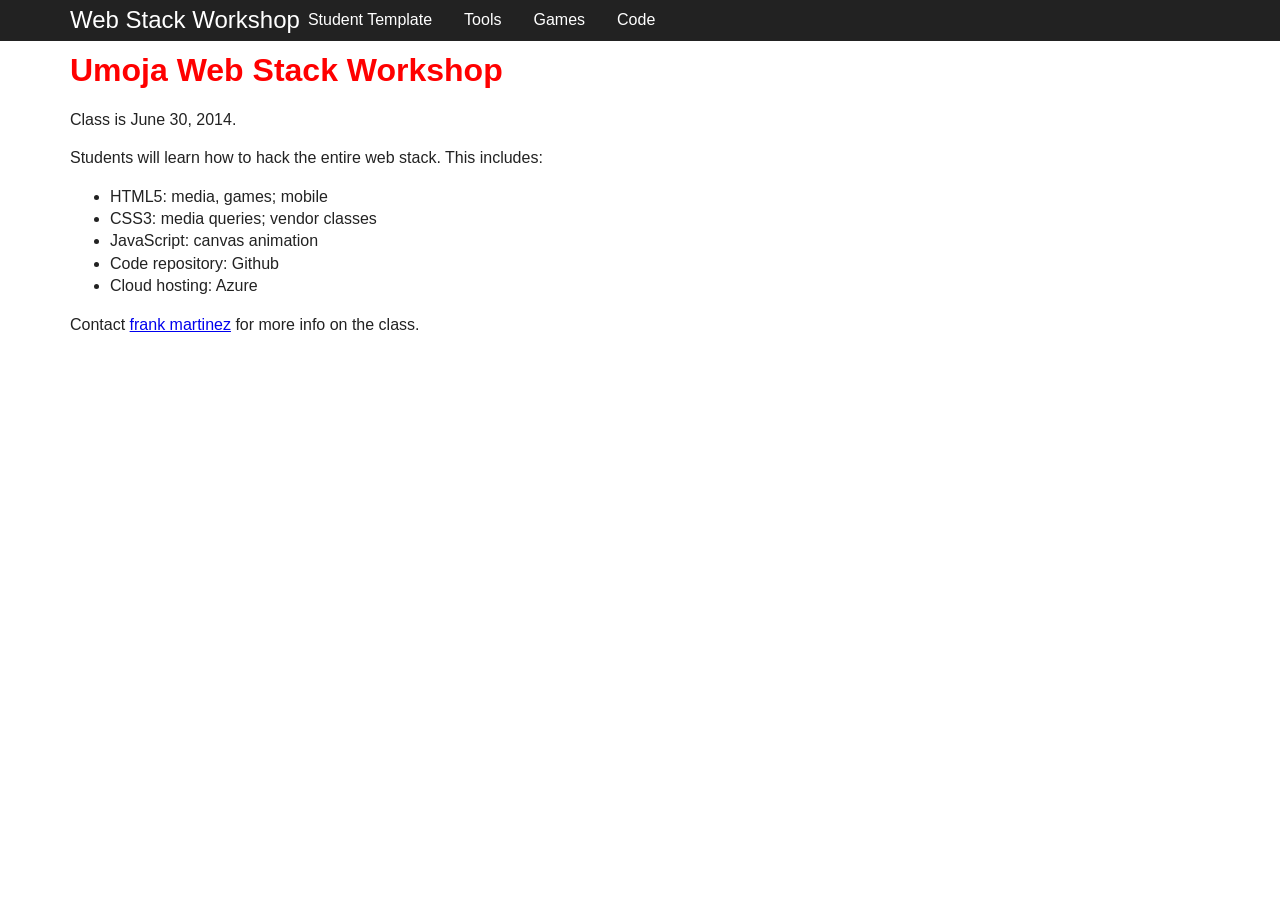
==== index.html @ 42a79779 "Update index.html" ====
<!DOCTYPE html>
<html>
<head>
    <meta charset="utf-8" />
    <meta http-equiv="X-UA-Compatible" content="IE=edge,chrome=1">
    <meta name="viewport" content="width=device-width, initial-scale=1" />
    <meta name="description" content="Umoja web stack workshop, June 30, 2014." />
    <title>Umoja Web Stack Workshop</title>
    
    <script src="scripts/responsive.ie10mobilefix.min.js"></script>
    <link href="css/responsive.css" rel="stylesheet" />

    <!--[if lt IE 9 &!(IEMobile)]>
        <script src="vendor/html5shiv.min.js"></script>
        <script src="vendor/respond.min.js"></script>
    <![endif]-->
</head>
<body>
<nav role="navigation">
        <div class="container">
            <div class="row">
                <a href="/" rel="home" id="logo">Web Stack Workshop</a>
                <button data-dropdown-target="#navigation" class="visible-xs"><span class="visuallyhidden">Toggle Navigation</span></button>
                <div id="navigation" class="collapse"><a href="/student.html">Student Template</a><a href="tools.html">Tools</a><a href="popgame.html">Games</a><a href="https://github.com/deboboy/umoja">Code</a></div>
            </div>
        </div>
    </nav>
<main class="container" role="main">
<h1>Umoja Web Stack Workshop</h1>
<p>Class is June 30, 2014.</p>  
<p>Students will learn how to hack the entire web stack.  This includes:</p>
<ul>
    <li>HTML5: media, games; mobile</li>
    <li>CSS3: media queries; vendor classes</li>
    <li>JavaScript: canvas animation</li>
    <li>Code repository: Github</li>
    <li>Cloud hosting: Azure</li>
</ul>
<footer>Contact <a href=”mailto:me@frankstartups.com?subject=Web%20Stack%20Workshop”>frank martinez</a> for more info on the class.</footer>
</main>

    <!--[if IE 8]>     
    <script src="vendor/jquery-1.11.0.min.js"></script>
    <![endif]-->
    <!--[if gt IE 8]><!-->
    <script src="vendor/jquery-2.1.0.min.js"></script>
    <!--<![endif]-->

    <script src="scripts/responsive.min.js"></script>
</body>
</html>
---- css/responsive.css ----
/*  ==|== Responsive =============================================================
    Author: James South
    twitter : http://twitter.com/James_M_South
    github : https://github.com/ResponsiveBP/Responsive
    Copyright (c),  James South.
    Licensed under the MIT License.
    ============================================================================== */

/*! Responsive v2.5.7 | MIT License | responsivebp.com */
/*! normalize.css v3.0.0 | MIT License | git.io/normalize */

/**
 * 1. Set default font family to sans-serif.
 * 2. Prevent iOS text size adjust after orientation change, without disabling
 *    user zoom.
 */

html {
  font-family: sans-serif; /* 1 */
  -ms-text-size-adjust: 100%; /* 2 */
  -webkit-text-size-adjust: 100%; /* 2 */
}

/**
 * Remove default margin.
 */

body {
  margin: 0;
}

/* HTML5 display definitions
   ========================================================================== */

/**
 * Correct `block` display not defined in IE 8/9.
 */

article,
aside,
details,
figcaption,
figure,
footer,
header,
hgroup,
main,
nav,
section,
summary {
  display: block;
}

/**
 * 1. Correct `inline-block` display not defined in IE 8/9.
 * 2. Normalize vertical alignment of `progress` in Chrome, Firefox, and Opera.
 */

audio,
canvas,
progress,
video {
  display: inline-block; /* 1 */
  vertical-align: baseline; /* 2 */
}

/**
 * Prevent modern browsers from displaying `audio` without controls.
 * Remove excess height in iOS 5 devices.
 */

audio:not([controls]) {
  display: none;
  height: 0;
}

/**
 * Address `[hidden]` styling not present in IE 8/9.
 * Hide the `template` element in IE, Safari, and Firefox < 22.
 */

[hidden],
template {
  display: none;
}

/* Links
   ========================================================================== */

/**
 * Remove the gray background color from active links in IE 10.
 */

a {
  background: transparent;
}

/**
 * Improve readability when focused and also mouse hovered in all browsers.
 */

a:active,
a:hover {
  outline: 0;
}

/* Text-level semantics
   ========================================================================== */

/**
 * Address styling not present in IE 8/9, Safari 5, and Chrome.
 */

abbr[title] {
  border-bottom: 1px dotted;
}

/**
 * Address style set to `bolder` in Firefox 4+, Safari 5, and Chrome.
 */

b,
strong {
  font-weight: bold;
}

/**
 * Address styling not present in Safari 5 and Chrome.
 */

dfn {
  font-style: italic;
}

/**
 * Address variable `h1` font-size and margin within `section` and `article`
 * contexts in Firefox 4+, Safari 5, and Chrome.
 */

h1 {
  font-size: 2em;
  margin: 1.5em 0 0 0;
  color: #FF0000;
}

/**
 * Address styling not present in IE 8/9.
 */

mark {
  background: #ff0;
  color: #000;
}

/**
 * Address inconsistent and variable font size in all browsers.
 */

small {
  font-size: 80%;
}

/**
 * Prevent `sub` and `sup` affecting `line-height` in all browsers.
 */

sub,
sup {
  font-size: 75%;
  line-height: 0;
  position: relative;
  vertical-align: baseline;
}

sup {
  top: -0.5em;
}

sub {
  bottom: -0.25em;
}

/* Embedded content
   ========================================================================== */

/**
 * Remove border when inside `a` element in IE 8/9.
 */

img {
  border: 0;
}

/**
 * Correct overflow displayed oddly in IE 9.
 */

svg:not(:root) {
  overflow: hidden;
}

/* Grouping content
   ========================================================================== */

/**
 * Address margin not present in IE 8/9 and Safari 5.
 */

figure {
  margin: 1em 40px;
}

/**
 * Address differences between Firefox and other browsers.
 */

hr {
  -moz-box-sizing: content-box;
  box-sizing: content-box;
  height: 0;
}

/**
 * Contain overflow in all browsers.
 */

pre {
  overflow: auto;
}

/**
 * Address odd `em`-unit font size rendering in all browsers.
 */

code,
kbd,
pre,
samp {
  font-family: monospace, monospace;
  font-size: 1em;
}

/* Forms
   ========================================================================== */

/**
 * Known limitation: by default, Chrome and Safari on OS X allow very limited
 * styling of `select`, unless a `border` property is set.
 */

/**
 * 1. Correct color not being inherited.
 *    Known issue: affects color of disabled elements.
 * 2. Correct font properties not being inherited.
 * 3. Address margins set differently in Firefox 4+, Safari 5, and Chrome.
 */

button,
input,
optgroup,
select,
textarea {
  color: inherit; /* 1 */
  font: inherit; /* 2 */
  margin: 0; /* 3 */
}

/**
 * Address `overflow` set to `hidden` in IE 8/9/10.
 */

button {
  overflow: visible;
}

/**
 * Address inconsistent `text-transform` inheritance for `button` and `select`.
 * All other form control elements do not inherit `text-transform` values.
 * Correct `button` style inheritance in Firefox, IE 8+, and Opera
 * Correct `select` style inheritance in Firefox.
 */

button,
select {
  text-transform: none;
}

/**
 * 1. Avoid the WebKit bug in Android 4.0.* where (2) destroys native `audio`
 *    and `video` controls.
 * 2. Correct inability to style clickable `input` types in iOS.
 * 3. Improve usability and consistency of cursor style between image-type
 *    `input` and others.
 */

button,
html input[type="button"], /* 1 */
input[type="reset"],
input[type="submit"] {
  -webkit-appearance: button; /* 2 */
  cursor: pointer; /* 3 */
}

/**
 * Re-set default cursor for disabled elements.
 */

button[disabled],
html input[disabled] {
  cursor: default;
}

/**
 * Remove inner padding and border in Firefox 4+.
 */

button::-moz-focus-inner,
input::-moz-focus-inner {
  border: 0;
  padding: 0;
}

/**
 * Address Firefox 4+ setting `line-height` on `input` using `!important` in
 * the UA stylesheet.
 */

input {
  line-height: normal;
}

/**
 * It's recommended that you don't attempt to style these elements.
 * Firefox's implementation doesn't respect box-sizing, padding, or width.
 *
 * 1. Address box sizing set to `content-box` in IE 8/9/10.
 * 2. Remove excess padding in IE 8/9/10.
 */

input[type="checkbox"],
input[type="radio"] {
  box-sizing: border-box; /* 1 */
  padding: 0; /* 2 */
}

/**
 * Fix the cursor style for Chrome's increment/decrement buttons. For certain
 * `font-size` values of the `input`, it causes the cursor style of the
 * decrement button to change from `default` to `text`.
 */

input[type="number"]::-webkit-inner-spin-button,
input[type="number"]::-webkit-outer-spin-button {
  height: auto;
}

/**
 * 1. Address `appearance` set to `searchfield` in Safari 5 and Chrome.
 * 2. Address `box-sizing` set to `border-box` in Safari 5 and Chrome
 *    (include `-moz` to future-proof).
 */

input[type="search"] {
  -webkit-appearance: textfield; /* 1 */
  -moz-box-sizing: content-box;
  -webkit-box-sizing: content-box; /* 2 */
  box-sizing: content-box;
}

/**
 * Remove inner padding and search cancel button in Safari and Chrome on OS X.
 * Safari (but not Chrome) clips the cancel button when the search input has
 * padding (and `textfield` appearance).
 */

input[type="search"]::-webkit-search-cancel-button,
input[type="search"]::-webkit-search-decoration {
  -webkit-appearance: none;
}

/**
 * Define consistent border, margin, and padding.
 */

fieldset {
  border: 1px solid #c0c0c0;
  margin: 0 2px;
  padding: 0.35em 0.625em 0.75em;
}

/**
 * 1. Correct `color` not being inherited in IE 8/9.
 * 2. Remove padding so people aren't caught out if they zero out fieldsets.
 */

legend {
  border: 0; /* 1 */
  padding: 0; /* 2 */
}

/**
 * Remove default vertical scrollbar in IE 8/9.
 */

textarea {
  overflow: auto;
}

/**
 * Don't inherit the `font-weight` (applied by a rule above).
 * NOTE: the default cannot safely be changed in Chrome and Safari on OS X.
 */

optgroup {
  font-weight: bold;
}

/* Tables
   ========================================================================== */

/**
 * Remove most spacing between table cells.
 */

table {
  border-collapse: collapse;
  border-spacing: 0;
}

td,
th {
  padding: 0;
}
/*
 * Fix the box model
 * Overwrite Normalize rather than edit it.
 */
*, *:before, *:after,
hr, input[type="search"] {
    -webkit-box-sizing: border-box;
    -moz-box-sizing: border-box;
    box-sizing: border-box;
}

/*
 * IE10 in Windows (Phone) 8
 * Support for responsive views via media queries do not work in IE10 on mobile for
 * versions prior to WP8 Update 3 (GDR3).
 */
@-ms-viewport {
    width: device-width;
}

/*
 * 1. Use the iOS devices hardware accelerator to provide native scrolling.
 */
html {
    -webkit-overflow-scrolling: touch; /* 1 */
    font-size: 100%;
    line-height: 1.4;
    color: #222;
}

/*
 * Headers
 * 1: Improve rendering of screen fonts.
 * 2: Prevent page breaking.
 */
h1, h2, h3, h4, h5, h6 {
    text-rendering: optimizeLegibility; /* 1 */
    page-break-after: avoid; /* 2 */
}

/*
 * Remove text-shadow in selection highlight: h5bp.com/i
 * These selection rule sets have to be separate.
 * Customize the background colour to match your design.
 */

::-moz-selection {
    background: #b3d4fc;
    text-shadow: none;
}

::selection {
    background: #b3d4fc;
    text-shadow: none;
}

/*
 * A better looking default horizontal rule
 */

hr {
    display: block;
    height: 1px;
    border: 0;
    border-top: 1px solid #c0c0c0;
    margin: 1em 0;
    padding: 0;
}

/*
 * Add query indicator to abbr
 */
abbr {
    cursor: help;
}
.container {
    margin: 0 auto;
    /* Manages width in a single place */
    width: 95%;
    max-width: 1140px;
}

    .fixed .container,
    .container.fixed {
        /* Manages width in a single place */
        width: 1140px;
    }

/*
 * Clearfix: contain floats
 */
.row:before,
.row:after {
    content: "";
    display: table;
}

.row:after {
    clear: both;
}

/*cols*/
[class*="col-"] {
    position: relative;
    display: block;
    min-height: 1px;
    float: left;
    width: 100%;
}

.row [class*="col-"] + [class*="col-"] {
    margin-left: 2%;
}

.row.no-gutter > [class*="col-"] + [class*="col-"],
.row [class*="col-"] + [class*="col-s"],
.row [class*="col-"] + [class*="col-m"],
.row [class*="col-"] + [class*="col-l"] {
    margin-left: 0;
}

.row [class*="col-xs"] + [class*="col-"] {
    margin-left: 2%;
}

.row [class*="col-xs-12"] + [class*="col-xs-"],
.row [class*="col-xs-"] + [class*="col-xs-12"] {
    margin-left: 0;
}

.row.no-gutter.pad-gutter > [class*="col-"] {
    padding: 0 1%;
}

@media (max-width: 47.99em) {
    .row [class*="col-"].reset-xs-only {
        margin-left: 0 !important;
        clear: both;
    }

    .row [class*="col-"][class*="push-xs-right-only"] {
        float: right;
    }
}

.row [class*="col-"].reset-xs {
    margin-left: 0 !important;
    clear: both;
}

.row [class*="col-"][class*="push-xs-right"] {
    float: right;
}

/* Full width calculated with margins */
.row [class*="col-"] + [class*="col-xs-12"],
.col-xs-12 {
    margin-left: 0;
}

.col-xs-12 {
    width: 100%;
}

.col-xs-11 {
    width: 91.5%;
}

.col-xs-10 {
    width: 83%;
}

.col-xs-9 {
    width: 74.5%;
}

.col-xs-8 {
    width: 66%;
}

.col-xs-7 {
    width: 57.5%;
}

.col-xs-6 {
    width: 49%;
}

.col-xs-5 {
    width: 40.5%;
}

.col-xs-4 {
    width: 32%;
}

.col-xs-3 {
    width: 23.5%;
}

.col-xs-2 {
    width: 15%;
}

.col-xs-1 {
    width: 6.5%;
}

/* No gutter margins */
.no-gutter > .col-xs-11 {
    width: 91.6667%;
}

.no-gutter > .col-xs-10 {
    width: 83.3333%;
}

.no-gutter > .col-xs-9 {
    width: 75%;
}

.no-gutter > .col-xs-8 {
    width: 66.6667%;
}

.no-gutter > .col-xs-7 {
    width: 58.3333%;
}

.no-gutter > .col-xs-6 {
    width: 50%;
}

.no-gutter > .col-xs-5 {
    width: 41.6667%;
}

.no-gutter > .col-xs-4 {
    width: 33.3333%;
}

.no-gutter > .col-xs-3 {
    width: 25%;
}

.no-gutter > .col-xs-2 {
    width: 16.6667%;
}

.no-gutter > .col-xs-1 {
    width: 8.3333%;
}


/* offsetting cols */
.offset-xs-11 {
    margin-left: 93.5%;
}

.row [class*="col-"] + .offset-xs-11 {
    margin-left: 95.5%;
}

.offset-xs-10 {
    margin-left: 85%;
}

.row [class*="col-"] + .offset-xs-10 {
    margin-left: 87%;
}

.offset-xs-9 {
    margin-left: 76.5%;
}

.row [class*="col-"] + .offset-xs-9 {
    margin-left: 78.5%;
}

.offset-xs-8 {
    margin-left: 68%;
}

.row [class*="col-"] + .offset-xs-8 {
    margin-left: 70%;
}

.offset-xs-7 {
    margin-left: 59.5%;
}

.row [class*="col-"] + .offset-xs-7 {
    margin-left: 61.5%;
}

.offset-xs-6 {
    margin-left: 51%;
}

.row [class*="col-"] + .offset-xs-6 {
    margin-left: 53%;
}

.offset-xs-5 {
    margin-left: 42.5%;
}

.row [class*="col-"] + .offset-xs-5 {
    margin-left: 44.5%;
}

.offset-xs-4 {
    margin-left: 34%;
}

.row [class*="col-"] + .offset-xs-4 {
    margin-left: 36%;
}

.offset-xs-3 {
    margin-left: 25.5%;
}

.row [class*="col-"] + .offset-xs-3 {
    margin-left: 27.5%;
}

.offset-xs-2 {
    margin-left: 17%;
}

.row [class*="col-"] + .offset-xs-2 {
    margin-left: 19%;
}

.offset-xs-1 {
    margin-left: 8.5%;
}

.row [class*="col-"] + .offset-xs-1 {
    margin-left: 10.5%;
}

/*No gutter margin*/
.no-gutter > .offset-xs-11,
.no-gutter > [class*="col-"] + [class*="col-"].offset-xs-11 {
    margin-left: 91.6667%;
}

.no-gutter > .offset-xs-10,
.no-gutter > [class*="col-"] + [class*="col-"].offset-xs-10 {
    margin-left: 83.3333%;
}

.no-gutter > .offset-xs-9,
.no-gutter > [class*="col-"] + [class*="col-"].offset-xs-9 {
    margin-left: 75%;
}

.no-gutter > .offset-xs-8,
.no-gutter > [class*="col-"] + [class*="col-"].offset-xs-8 {
    margin-left: 66.6667%;
}

.no-gutter > .offset-xs-7,
.no-gutter > [class*="col-"] + [class*="col-"].offset-xs-7 {
    margin-left: 58.3333%;
}

.no-gutter > .offset-xs-6,
.no-gutter > [class*="col-"] + [class*="col-"].offset-xs-6 {
    margin-left: 50%;
}

.no-gutter > .offset-xs-5,
.no-gutter > [class*="col-"] + [class*="col-"].offset-xs-5 {
    margin-left: 41.6667%;
}

.no-gutter > .offset-xs-4,
.no-gutter > [class*="col-"] + [class*="col-"].offset-xs-4 {
    margin-left: 33.3333%;
}

.no-gutter > .offset-xs-3,
.no-gutter > [class*="col-"] + [class*="col-"].offset-xs-3 {
    margin-left: 25%;
}

.no-gutter > .offset-xs-2,
.no-gutter > [class*="col-"] + [class*="col-"].offset-xs-2 {
    margin-left: 16.6667%;
}

.no-gutter > .offset-xs-1,
.no-gutter > [class*="col-"] + [class*="col-"].offset-xs-1 {
    margin-left: 8.3333%;
}

/* pushing cols */
.push-xs-11 {
    left: 93.5%;
}

.push-xs-10 {
    left: 85%;
}

.push-xs-9 {
    left: 76.5%;
}

.push-xs-8 {
    left: 68%;
}

.push-xs-7 {
    left: 59.5%;
}

.push-xs-6 {
    left: 51%;
}

.push-xs-5 {
    left: 42.5%;
}

.push-xs-4 {
    left: 34%;
}

.push-xs-3 {
    left: 25.5%;
}

.push-xs-2 {
    left: 17%;
}

.push-xs-1 {
    left: 8.5%;
}

/*No gutter margin*/
.no-gutter > .push-xs-11 {
    left: 91.6667%;
}

.no-gutter > .push-xs-10 {
    left: 83.3333%;
}

.no-gutter > .push-xs-9 {
    left: 75%;
}

.no-gutter > .push-xs-8 {
    left: 66.6667%;
}

.no-gutter > .push-xs-7 {
    left: 58.3333%;
}

.no-gutter > .push-xs-6 {
    left: 50%;
}

.no-gutter > .push-xs-5 {
    left: 41.6667%;
}

.no-gutter > .push-xs-4 {
    left: 33.3333%;
}

.no-gutter > .push-xs-3 {
    left: 25%;
}

.no-gutter > .push-xs-2 {
    left: 16.6667%;
}

.no-gutter > .push-xs-1 {
    left: 8.3333%;
}

/* pulling cols */
.pull-xs-11 {
    right: 93.5%;
}

.pull-xs-10 {
    right: 85%;
}

.pull-xs-9 {
    right: 76.5%;
}

.pull-xs-8 {
    right: 68%;
}

.pull-xs-7 {
    right: 59.5%;
}

.pull-xs-6 {
    right: 51%;
}

.pull-xs-5 {
    right: 42.5%;
}

.pull-xs-4 {
    right: 34%;
}

.pull-xs-3 {
    right: 25.5%;
}

.pull-xs-2 {
    right: 17%;
}

.pull-xs-1 {
    right: 8.5%;
}

/*No gutter margin*/
.no-gutter > .pull-xs-11 {
    right: 91.6667%;
}

.no-gutter > .pull-xs-10 {
    right: 83.3333%;
}

.no-gutter > .pull-xs-9 {
    right: 75%;
}

.no-gutter > .pull-xs-8 {
    right: 66.6667%;
}

.no-gutter > .pull-xs-7 {
    right: 58.3333%;
}

.no-gutter > .pull-xs-6 {
    right: 50%;
}

.no-gutter > .pull-xs-5 {
    right: 41.6667%;
}

.no-gutter > .pull-xs-4 {
    right: 33.3333%;
}

.no-gutter > .pull-xs-3 {
    right: 25%;
}

.no-gutter > .pull-xs-2 {
    right: 16.6667%;
}

.no-gutter > .pull-xs-1 {
    right: 8.3333%;
}

@media (min-width: 48em) and (max-width: 61.99em) {
    .row [class*="col-"].reset-s-only {
        margin-left: 0 !important;
        clear: both;
    }

    .row [class*="col-"][class*="push-s-right-only"] {
        float: right;
    }
}

@media (min-width: 48em) {
    .row [class*="col-"].reset-s {
        margin-left: 0 !important;
        clear: both;
    }

    .row [class*="col-"][class*="push-s-right"] {
        float: right;
    }

    .row [class*="col-"] + [class*="col-s"] {
        margin-left: 2%;
    }

    .row [class*="col-"] + [class*="col-s-12"],
    .col-s-12 {
        margin-left: 0;
    }

    .col-s-12 {
        width: 100%;
    }

    .col-s-11 {
        width: 91.5%;
    }

    .col-s-10 {
        width: 83%;
    }

    .col-s-9 {
        width: 74.5%;
    }

    .col-s-8 {
        width: 66%;
    }

    .col-s-7 {
        width: 57.5%;
    }

    .col-s-6 {
        width: 49%;
    }

    .col-s-5 {
        width: 40.5%;
    }

    .col-s-4 {
        width: 32%;
    }

    .col-s-3 {
        width: 23.5%;
    }

    .col-s-2 {
        width: 15%;
    }

    .col-s-1 {
        width: 6.5%;
    }

    /* No gutter margins */
    .no-gutter > .col-s-11 {
        width: 91.6667%;
    }

    .no-gutter > .col-s-10 {
        width: 83.3333%;
    }

    .no-gutter > .col-s-9 {
        width: 75%;
    }

    .no-gutter > .col-s-8 {
        width: 66.6667%;
    }

    .no-gutter > .col-s-7 {
        width: 58.3333%;
    }

    .no-gutter > .col-s-6 {
        width: 50%;
    }

    .no-gutter > .col-s-5 {
        width: 41.6667%;
    }

    .no-gutter > .col-s-4 {
        width: 33.3333%;
    }

    .no-gutter > .col-s-3 {
        width: 25%;
    }

    .no-gutter > .col-s-2 {
        width: 16.6667%;
    }

    .no-gutter > .col-s-1 {
        width: 8.3333%;
    }

    /* offsetting cols */
    .offset-s-11 {
        margin-left: 93.5%;
    }

    .row [class*="col-"] + .offset-s-11 {
        margin-left: 95.5%;
    }

    .offset-s-10 {
        margin-left: 85%;
    }

    .row [class*="col-"] + .offset-s-10 {
        margin-left: 87%;
    }

    .offset-s-9 {
        margin-left: 76.5%;
    }

    .row [class*="col-"] + .offset-s-9 {
        margin-left: 78.5%;
    }

    .offset-s-8 {
        margin-left: 68%;
    }

    .row [class*="col-"] + .offset-s-8 {
        margin-left: 70%;
    }

    .offset-s-7 {
        margin-left: 59.5%;
    }

    .row [class*="col-"] + .offset-s-7 {
        margin-left: 61.5%;
    }

    .offset-s-6 {
        margin-left: 51%;
    }

    .row [class*="col-"] + .offset-s-6 {
        margin-left: 53%;
    }

    .offset-s-5 {
        margin-left: 42.5%;
    }

    .row [class*="col-"] + .offset-s-5 {
        margin-left: 44.5%;
    }

    .offset-s-4 {
        margin-left: 34%;
    }

    .row [class*="col-"] + .offset-s-4 {
        margin-left: 36%;
    }

    .offset-s-3 {
        margin-left: 25.5%;
    }

    .row [class*="col-"] + .offset-s-3 {
        margin-left: 27.5%;
    }

    .offset-s-2 {
        margin-left: 17%;
    }

    .row [class*="col-"] + .offset-s-2 {
        margin-left: 19%;
    }

    .offset-s-1 {
        margin-left: 8.5%;
    }

    .row [class*="col-"] + .offset-s-1 {
        margin-left: 10.5%;
    }

    /*No gutter margin*/
    .no-gutter > .offset-s-11,
    .no-gutter > [class*="col-"] + [class*="col-"].offset-s-11 {
        margin-left: 91.6667%;
    }

    .no-gutter > .offset-s-10,
    .no-gutter > [class*="col-"] + [class*="col-"].offset-s-10 {
        margin-left: 83.3333%;
    }

    .no-gutter > .offset-s-9,
    .no-gutter > [class*="col-"] + [class*="col-"].offset-s-9 {
        margin-left: 75%;
    }

    .no-gutter > .offset-s-8,
    .no-gutter > [class*="col-"] + [class*="col-"].offset-s-8 {
        margin-left: 66.6667%;
    }

    .no-gutter > .offset-s-7,
    .no-gutter > [class*="col-"] + [class*="col-"].offset-s-7 {
        margin-left: 58.3333%;
    }

    .no-gutter > .offset-s-6,
    .no-gutter > [class*="col-"] + [class*="col-"].offset-s-6 {
        margin-left: 50%;
    }

    .no-gutter > .offset-s-5,
    .no-gutter > [class*="col-"] + [class*="col-"].offset-s-5 {
        margin-left: 41.6667%;
    }

    .no-gutter > .offset-s-4,
    .no-gutter > [class*="col-"] + [class*="col-"].offset-s-4 {
        margin-left: 33.3333%;
    }

    .no-gutter > .offset-s-3,
    .no-gutter > [class*="col-"] + [class*="col-"].offset-s-3 {
        margin-left: 25%;
    }

    .no-gutter > .offset-s-2,
    .no-gutter > [class*="col-"] + [class*="col-"].offset-s-2 {
        margin-left: 16.6667%;
    }

    .no-gutter > .offset-s-1,
    .no-gutter > [class*="col-"] + [class*="col-"].offset-s-1 {
        margin-left: 8.3333%;
    }

    /* pushing cols */
    .push-s-11 {
        left: 93.5%;
    }

    .push-s-10 {
        left: 85%;
    }

    .push-s-9 {
        left: 76.5%;
    }

    .push-s-8 {
        left: 68%;
    }

    .push-s-7 {
        left: 59.5%;
    }

    .push-s-6 {
        left: 51%;
    }

    .push-s-5 {
        left: 42.5%;
    }

    .push-s-4 {
        left: 34%;
    }

    .push-s-3 {
        left: 25.5%;
    }

    .push-s-2 {
        left: 17%;
    }

    .push-s-1 {
        left: 8.5%;
    }

    /*No gutter margin*/
    .no-gutter > .push-s-11 {
        left: 91.6667%;
    }

    .no-gutter > .push-s-10 {
        left: 83.3333%;
    }

    .no-gutter > .push-s-9 {
        left: 75%;
    }

    .no-gutter > .push-s-8 {
        left: 66.6667%;
    }

    .no-gutter > .push-s-7 {
        left: 58.3333%;
    }

    .no-gutter > .push-s-6 {
        left: 50%;
    }

    .no-gutter > .push-s-5 {
        left: 41.6667%;
    }

    .no-gutter > .push-s-4 {
        left: 33.3333%;
    }

    .no-gutter > .push-s-3 {
        left: 25%;
    }

    .no-gutter > .push-s-2 {
        left: 16.6667%;
    }

    .no-gutter > .push-s-1 {
        left: 8.3333%;
    }

    /* pulling cols */
    .pull-s-11 {
        right: 93.5%;
    }

    .pull-s-10 {
        right: 85%;
    }

    .pull-s-9 {
        right: 76.5%;
    }

    .pull-s-8 {
        right: 68%;
    }

    .pull-s-7 {
        right: 59.5%;
    }

    .pull-s-6 {
        right: 51%;
    }

    .pull-s-5 {
        right: 42.5%;
    }

    .pull-s-4 {
        right: 34%;
    }

    .pull-s-3 {
        right: 25.5%;
    }

    .pull-s-2 {
        right: 17%;
    }

    .pull-s-1 {
        right: 8.5%;
    }

    /*No gutter margin*/
    .no-gutter > .pull-s-11 {
        right: 91.6667%;
    }

    .no-gutter > .pull-s-10 {
        right: 83.3333%;
    }

    .no-gutter > .pull-s-9 {
        right: 75%;
    }

    .no-gutter > .pull-s-8 {
        right: 66.6667%;
    }

    .no-gutter > .pull-s-7 {
        right: 58.3333%;
    }

    .no-gutter > .pull-s-6 {
        right: 50%;
    }

    .no-gutter > .pull-s-5 {
        right: 41.6667%;
    }

    .no-gutter > .pull-s-4 {
        right: 33.3333%;
    }

    .no-gutter > .pull-s-3 {
        right: 25%;
    }

    .no-gutter > .pull-s-2 {
        right: 16.6667%;
    }

    .no-gutter > .pull-s-1 {
        right: 8.3333%;
    }
}

@media (min-width: 62em) and (max-width: 74.99em) {
    .row [class*="col-"].reset-m-only {
        margin-left: 0 !important;
        clear: both;
    }

    .row [class*="col-"][class*="push-m-right-only"] {
        float: right;
    }
}

@media (min-width: 62em) {
    .row [class*="col-"].reset-m {
        margin-left: 0 !important;
        clear: both;
    }

    .row [class*="col-"][class*="push-m-right"] {
        float: right;
    }

    .row [class*="col-"] + [class*="col-m"] {
        margin-left: 2%;
    }

    .row [class*="col-"] + [class*="col-m-12"],
    .col-m-12 {
        margin-left: 0;
    }

    .col-m-12 {
        width: 100%;
    }

    .col-m-11 {
        width: 91.5%;
    }

    .col-m-10 {
        width: 83%;
    }

    .col-m-9 {
        width: 74.5%;
    }

    .col-m-8 {
        width: 66%;
    }

    .col-m-7 {
        width: 57.5%;
    }

    .col-m-6 {
        width: 49%;
    }

    .col-m-5 {
        width: 40.5%;
    }

    .col-m-4 {
        width: 32%;
    }

    .col-m-3 {
        width: 23.5%;
    }

    .col-m-2 {
        width: 15%;
    }

    .col-m-1 {
        width: 6.5%;
    }

    /* No gutter margins */
    .no-gutter > .col-m-11 {
        width: 91.6667%;
    }

    .no-gutter > .col-m-10 {
        width: 83.3333%;
    }

    .no-gutter > .col-m-9 {
        width: 75%;
    }

    .no-gutter > .col-m-8 {
        width: 66.6667%;
    }

    .no-gutter > .col-m-7 {
        width: 58.3333%;
    }

    .no-gutter > .col-m-6 {
        width: 50%;
    }

    .no-gutter > .col-m-5 {
        width: 41.6667%;
    }

    .no-gutter > .col-m-4 {
        width: 33.3333%;
    }

    .no-gutter > .col-m-3 {
        width: 25%;
    }

    .no-gutter > .col-m-2 {
        width: 16.6667%;
    }

    .no-gutter > .col-m-1 {
        width: 8.3333%;
    }


    /* offsetting cols */
    .offset-m-11 {
        margin-left: 93.5%;
    }

    .row [class*="col-"] + .offset-m-11 {
        margin-left: 95.5%;
    }

    .offset-m-10 {
        margin-left: 85%;
    }

    .row [class*="col-"] + .offset-m-10 {
        margin-left: 87%;
    }

    .offset-m-9 {
        margin-left: 76.5%;
    }

    .row [class*="col-"] + .offset-m-9 {
        margin-left: 78.5%;
    }

    .offset-m-8 {
        margin-left: 68%;
    }

    .row [class*="col-"] + .offset-m-8 {
        margin-left: 70%;
    }

    .offset-m-7 {
        margin-left: 59.5%;
    }

    .row [class*="col-"] + .offset-m-7 {
        margin-left: 61.5%;
    }

    .offset-m-6 {
        margin-left: 51%;
    }

    .row [class*="col-"] + .offset-m-6 {
        margin-left: 53%;
    }

    .offset-m-5 {
        margin-left: 42.5%;
    }

    .row [class*="col-"] + .offset-m-5 {
        margin-left: 44.5%;
    }

    .offset-m-4 {
        margin-left: 34%;
    }

    .row [class*="col-"] + .offset-m-4 {
        margin-left: 36%;
    }

    .offset-m-3 {
        margin-left: 25.5%;
    }

    .row [class*="col-"] + .offset-m-3 {
        margin-left: 27.5%;
    }

    .offset-m-2 {
        margin-left: 17%;
    }

    .row [class*="col-"] + .offset-m-2 {
        margin-left: 19%;
    }

    .offset-m-1 {
        margin-left: 8.5%;
    }

    .row [class*="col-"] + .offset-m-1 {
        margin-left: 10.5%;
    }

    /*No gutter margin*/
    .no-gutter > .offset-m-11,
    .no-gutter > [class*="col-"] + [class*="col-"].offset-m-11 {
        margin-left: 91.6667%;
    }

    .no-gutter > .offset-m-10,
    .no-gutter > [class*="col-"] + [class*="col-"].offset-m-10 {
        margin-left: 83.3333%;
    }

    .no-gutter > .offset-m-9,
    .no-gutter > [class*="col-"] + [class*="col-"].offset-m-9 {
        margin-left: 75%;
    }

    .no-gutter > .offset-m-8,
    .no-gutter > [class*="col-"] + [class*="col-"].offset-m-8 {
        margin-left: 66.6667%;
    }

    .no-gutter > .offset-m-7,
    .no-gutter > [class*="col-"] + [class*="col-"].offset-m-7 {
        margin-left: 58.3333%;
    }

    .no-gutter > .offset-m-6,
    .no-gutter > [class*="col-"] + [class*="col-"].offset-m-6 {
        margin-left: 50%;
    }

    .no-gutter > .offset-m-5,
    .no-gutter > [class*="col-"] + [class*="col-"].offset-m-5 {
        margin-left: 41.6667%;
    }

    .no-gutter > .offset-m-4,
    .no-gutter > [class*="col-"] + [class*="col-"].offset-m-4 {
        margin-left: 33.3333%;
    }

    .no-gutter > .offset-m-3,
    .no-gutter > [class*="col-"] + [class*="col-"].offset-m-3 {
        margin-left: 25%;
    }

    .no-gutter > .offset-m-2,
    .no-gutter > [class*="col-"] + [class*="col-"].offset-m-2 {
        margin-left: 16.6667%;
    }

    .no-gutter > .offset-m-1,
    .no-gutter > [class*="col-"] + [class*="col-"].offset-m-1 {
        margin-left: 8.3333%;
    }
    /* pushing cols */
    .push-m-11 {
        left: 93.5%;
    }

    .push-m-10 {
        left: 85%;
    }

    .push-m-9 {
        left: 76.5%;
    }

    .push-m-8 {
        left: 68%;
    }

    .push-m-7 {
        left: 59.5%;
    }

    .push-m-6 {
        left: 51%;
    }

    .push-m-5 {
        left: 42.5%;
    }

    .push-m-4 {
        left: 34%;
    }

    .push-m-3 {
        left: 25.5%;
    }

    .push-m-2 {
        left: 17%;
    }

    .push-m-1 {
        left: 8.5%;
    }

    /*No gutter margin*/
    .no-gutter > .push-m-11 {
        left: 91.6667%;
    }

    .no-gutter > .push-m-10 {
        left: 83.3333%;
    }

    .no-gutter > .push-m-9 {
        left: 75%;
    }

    .no-gutter > .push-m-8 {
        left: 66.6667%;
    }

    .no-gutter > .push-m-7 {
        left: 58.3333%;
    }

    .no-gutter > .push-m-6 {
        left: 50%;
    }

    .no-gutter > .push-m-5 {
        left: 41.6667%;
    }

    .no-gutter > .push-m-4 {
        left: 33.3333%;
    }

    .no-gutter > .push-m-3 {
        left: 25%;
    }

    .no-gutter > .push-m-2 {
        left: 16.6667%;
    }

    .no-gutter > .push-m-1 {
        left: 8.3333%;
    }

    /* pulling cols */
    .pull-m-11 {
        right: 93.5%;
    }

    .pull-m-10 {
        right: 85%;
    }

    .pull-m-9 {
        right: 76.5%;
    }

    .pull-m-8 {
        right: 68%;
    }

    .pull-m-7 {
        right: 59.5%;
    }

    .pull-m-6 {
        right: 51%;
    }

    .pull-m-5 {
        right: 42.5%;
    }

    .pull-m-4 {
        right: 34%;
    }

    .pull-m-3 {
        right: 25.5%;
    }

    .pull-m-2 {
        right: 17%;
    }

    .pull-m-1 {
        right: 8.5%;
    }

    /*No gutter margin*/
    .no-gutter > .pull-m-11 {
        right: 91.6667%;
    }

    .no-gutter > .pull-m-10 {
        right: 83.3333%;
    }

    .no-gutter > .pull-m-9 {
        right: 75%;
    }

    .no-gutter > .pull-m-8 {
        right: 66.6667%;
    }

    .no-gutter > .pull-m-7 {
        right: 58.3333%;
    }

    .no-gutter > .pull-m-6 {
        right: 50%;
    }

    .no-gutter > .pull-m-5 {
        right: 41.6667%;
    }

    .no-gutter > .pull-m-4 {
        right: 33.3333%;
    }

    .no-gutter > .pull-m-3 {
        right: 25%;
    }

    .no-gutter > .pull-m-2 {
        right: 16.6667%;
    }

    .no-gutter > .pull-m-1 {
        right: 8.3333%;
    }
}

@media (min-width: 75em) {
    .row [class*="col-"].reset-l {
        margin-left: 0 !important;
        clear: both;
    }

    .row [class*="col-"][class*="push-l-right"] {
        float: right;
    }

    .row [class*="col-"] + [class*="col-l"] {
        margin-left: 2%;
    }

    .row [class*="col-"] + [class*="col-l-12"],
    .col-l-12 {
        margin-left: 0;
    }

    .col-l-12 {
        width: 100%;
    }

    .col-l-11 {
        width: 91.5%;
    }

    .col-l-10 {
        width: 83%;
    }

    .col-l-9 {
        width: 74.5%;
    }

    .col-l-8 {
        width: 66%;
    }

    .col-l-7 {
        width: 57.5%;
    }

    .col-l-6 {
        width: 49%;
    }

    .col-l-5 {
        width: 40.5%;
    }

    .col-l-4 {
        width: 32%;
    }

    .col-l-3 {
        width: 23.5%;
    }

    .col-l-2 {
        width: 15%;
    }

    .col-l-1 {
        width: 6.5%;
    }

    /* No gutter margins */
    .no-gutter > .col-l-11 {
        width: 91.6667%;
    }

    .no-gutter > .col-l-10 {
        width: 83.3333%;
    }

    .no-gutter > .col-l-9 {
        width: 75%;
    }

    .no-gutter > .col-l-8 {
        width: 66.6667%;
    }

    .no-gutter > .col-l-7 {
        width: 58.3333%;
    }

    .no-gutter > .col-l-6 {
        width: 50%;
    }

    .no-gutter > .col-l-5 {
        width: 41.6667%;
    }

    .no-gutter > .col-l-4 {
        width: 33.3333%;
    }

    .no-gutter > .col-l-3 {
        width: 25%;
    }

    .no-gutter > .col-l-2 {
        width: 16.6667%;
    }

    .no-gutter > .col-l-1 {
        width: 8.3333%;
    }


    /* offsetting cols */
    .offset-l-11 {
        margin-left: 93.5%;
    }

    .row [class*="col-"] + .offset-l-11 {
        margin-left: 95.5%;
    }

    .offset-l-10 {
        margin-left: 85%;
    }

    .row [class*="col-"] + .offset-l-10 {
        margin-left: 87%;
    }

    .offset-l-9 {
        margin-left: 76.5%;
    }

    .row [class*="col-"] + .offset-l-9 {
        margin-left: 78.5%;
    }

    .offset-l-8 {
        margin-left: 68%;
    }

    .row [class*="col-"] + .offset-l-8 {
        margin-left: 70%;
    }

    .offset-l-7 {
        margin-left: 59.5%;
    }

    .row [class*="col-"] + .offset-l-7 {
        margin-left: 61.5%;
    }

    .offset-l-6 {
        margin-left: 51%;
    }

    .row [class*="col-"] + .offset-l-6 {
        margin-left: 53%;
    }

    .offset-l-5 {
        margin-left: 42.5%;
    }

    .row [class*="col-"] + .offset-l-5 {
        margin-left: 44.5%;
    }

    .offset-l-4 {
        margin-left: 34%;
    }

    .row [class*="col-"] + .offset-l-4 {
        margin-left: 36%;
    }

    .offset-l-3 {
        margin-left: 25.5%;
    }

    .row [class*="col-"] + .offset-l-3 {
        margin-left: 27.5%;
    }

    .offset-l-2 {
        margin-left: 17%;
    }

    .row [class*="col-"] + .offset-l-2 {
        margin-left: 19%;
    }

    .offset-l-1 {
        margin-left: 8.5%;
    }

    .row [class*="col-"] + .offset-l-1 {
        margin-left: 10.5%;
    }

    /*No gutter margin*/
    .no-gutter > .offset-l-11,
    .no-gutter > [class*="col-"] + [class*="col-"].offset-l-11 {
        margin-left: 91.6667%;
    }

    .no-gutter > .offset-l-10,
    .no-gutter > [class*="col-"] + [class*="col-"].offset-l-10 {
        margin-left: 83.3333%;
    }

    .no-gutter > .offset-l-9,
    .no-gutter > [class*="col-"] + [class*="col-"].offset-l-9 {
        margin-left: 75%;
    }

    .no-gutter > .offset-l-8,
    .no-gutter > [class*="col-"] + [class*="col-"].offset-l-8 {
        margin-left: 66.6667%;
    }

    .no-gutter > .offset-l-7,
    .no-gutter > [class*="col-"] + [class*="col-"].offset-l-7 {
        margin-left: 58.3333%;
    }

    .no-gutter > .offset-l-6,
    .no-gutter > [class*="col-"] + [class*="col-"].offset-l-6 {
        margin-left: 50%;
    }

    .no-gutter > .offset-l-5,
    .no-gutter > [class*="col-"] + [class*="col-"].offset-l-5 {
        margin-left: 41.6667%;
    }

    .no-gutter > .offset-l-4,
    .no-gutter > [class*="col-"] + [class*="col-"].offset-l-4 {
        margin-left: 33.3333%;
    }

    .no-gutter > .offset-l-3,
    .no-gutter > [class*="col-"] + [class*="col-"].offset-l-3 {
        margin-left: 25%;
    }

    .no-gutter > .offset-l-2,
    .no-gutter > [class*="col-"] + [class*="col-"].offset-l-2 {
        margin-left: 16.6667%;
    }

    .no-gutter > .offset-l-1,
    .no-gutter > [class*="col-"] + [class*="col-"].offset-l-1 {
        margin-left: 8.3333%;
    }

    /* pushing cols */
    .push-l-11 {
        left: 93.5%;
    }

    .push-l-10 {
        left: 85%;
    }

    .push-l-9 {
        left: 76.5%;
    }

    .push-l-8 {
        left: 68%;
    }

    .push-l-7 {
        left: 59.5%;
    }

    .push-l-6 {
        left: 51%;
    }

    .push-l-5 {
        left: 42.5%;
    }

    .push-l-4 {
        left: 34%;
    }

    .push-l-3 {
        left: 25.5%;
    }

    .push-l-2 {
        left: 17%;
    }

    .push-l-1 {
        left: 8.5%;
    }

    /*No gutter margin*/
    .no-gutter > .push-l-11 {
        left: 91.6667%;
    }

    .no-gutter > .push-l-10 {
        left: 83.3333%;
    }

    .no-gutter > .push-l-9 {
        left: 75%;
    }

    .no-gutter > .push-l-8 {
        left: 66.6667%;
    }

    .no-gutter > .push-l-7 {
        left: 58.3333%;
    }

    .no-gutter > .push-l-6 {
        left: 50%;
    }

    .no-gutter > .push-l-5 {
        left: 41.6667%;
    }

    .no-gutter > .push-l-4 {
        left: 33.3333%;
    }

    .no-gutter > .push-l-3 {
        left: 25%;
    }

    .no-gutter > .push-l-2 {
        left: 16.6667%;
    }

    .no-gutter > .push-l-1 {
        left: 8.3333%;
    }

    /* pulling cols */
    .pull-l-11 {
        right: 93.5%;
    }

    .pull-l-10 {
        right: 85%;
    }

    .pull-l-9 {
        right: 76.5%;
    }

    .pull-l-8 {
        right: 68%;
    }

    .pull-l-7 {
        right: 59.5%;
    }

    .pull-l-6 {
        right: 51%;
    }

    .pull-l-5 {
        right: 42.5%;
    }

    .pull-l-4 {
        right: 34%;
    }

    .pull-l-3 {
        right: 25.5%;
    }

    .pull-l-2 {
        right: 17%;
    }

    .pull-l-1 {
        right: 8.5%;
    }

    /*No gutter margin*/
    .no-gutter > .pull-l-11 {
        right: 91.6667%;
    }

    .no-gutter > .pull-l-10 {
        right: 83.3333%;
    }

    .no-gutter > .pull-l-9 {
        right: 75%;
    }

    .no-gutter > .pull-l-8 {
        right: 66.6667%;
    }

    .no-gutter > .pull-l-7 {
        right: 58.3333%;
    }

    .no-gutter > .pull-l-6 {
        right: 50%;
    }

    .no-gutter > .pull-l-5 {
        right: 41.6667%;
    }

    .no-gutter > .pull-l-4 {
        right: 33.3333%;
    }

    .no-gutter > .pull-l-3 {
        right: 25%;
    }

    .no-gutter > .pull-l-2 {
        right: 16.6667%;
    }

    .no-gutter > .pull-l-1 {
        right: 8.3333%;
    }
}

/* 
 * Unordered and ordered lists 
 * Scale the padding/margin with the base font.
 */
ul, ol {
    margin: 1em 0;
    padding-left: 2.5em;
}

    ul ul, ol ol {
        margin: 0;
    }

    /* 
     * No bullets on first level.
     */
    ul.no-bullets,
    ol.no-bullets {
        padding-left: 0;
    }

        ul.no-bullets > li,
        ol.no-bullets > li {
            list-style: none;
        }

    /* 
     * Coloured lists.
     */
    ul.colored, ol.colored {
        padding-left: 40px;
    }

        ul.colored > li, ol.colored > li {
            list-style-type: none;
            position: relative;
        }

            /*
             * 1. Escaped unicode coloured circle.
             * 2. Edit this property to change all colored class lists.
             * 3. Normalize funky webkit margin
             */
            ul.colored > li:before,
            ol.colored > li:before {
                content: "\25CF"; /* 1 */
                color: #00a9ec; /* 2 */
                font-weight: bold;
                font-size: 1em;
                text-align: right;
                position: absolute;
                left: -1em;
                top: 0;
                text-decoration: none;
                -webkit-margin-start: -.25em; /* 3 */
            }

    /* 
     * Counter increment to replace standard numbers.
     */
    ol.colored {
        counter-reset: foo;
    }

        ol.colored > li {
            counter-increment: foo;
        }

            /* 
             * Use the :before pseudo element to supply numbers.
             * 1. The counter value.
             * 2. Normalize funky webkit margin
             */
            ol.colored > li:before {
                content: counter(foo)"."; /* 1 */
                left: -3.125em;
                font-weight: normal;
                width: 2.5em;
                -webkit-margin-start: 0; /* 2 */
            }

/* 
 * Prevent dt and dd collapse.
 */
dt, dd {
    min-height: 1.4em;
}


@media (min-width: 48em) {

    /* Definition lists */

    /* 
 * Horizontally styled definition list 
 */

    .dl-horizontal > dt {
        float: left;
        clear: left;
        width: 150px;
        overflow: hidden;
        text-align: right;
        -ms-text-overflow: ellipsis;
        -o-text-overflow: ellipsis;
        text-overflow: ellipsis;
        white-space: nowrap;
    }

    .dl-horizontal > dd {
        margin-left: 166px;
    }
}
/* 
 *  Make it responsive
 */
table {
    max-width: 100%;
    width: 100%;
    margin: 1em 0;
}

    table th, table td {
        padding: .5em;
        text-align: left;
        vertical-align: top;
    }

/* 
 *  Bordered tables
 */
.table-bordered {
    border-collapse: separate;
    border: solid 1px #c0c0c0;
    border-left-width: 0;
}

    .table-bordered th,
    .table-bordered td {
        border-top: 1px solid #c0c0c0;
        border-left: 1px solid #c0c0c0;
    }

    .table-bordered thead:first-child tr:first-child th,
    .table-bordered tbody:first-child tr:first-child td {
        border-top-width: 0;
    }

/* 
 *  Striped tables
 */
.table-striped tbody > tr:nth-child(odd) > td,
.table-striped tbody > tr:nth-child(odd) > th,
.table-row-alt > td,
.table-row-alt > th {
    background-color: #e7e7e7;
}


/*
 * Overflow helpers
 */
.table-scrollable {
    width: 100%;
    margin: 1em 0;
    overflow: auto;
    overflow-y: hidden;
}

    .table-scrollable table {
        margin: 0;
    }
@media (max-width: 47.99em) {
/*
 * Basic layout.
 */
    [data-table-list] {
        opacity: 0;
    }

    .table-list {
        display: block;
    }

        .table-list thead,
        .table-list tfoot,
        .table-list th {
            display: none;
        }

            .table-list tbody,
            .table-list tr,
            .table-list td,
            .table-list th[scope="row"] {
                display: block;
            }

                .table-list tr:before,
                .table-list tr:after {
                    content: "";
                    display: table;
                }

                .table-list tr:after {
                    clear: both;
                }

            .table-list td,
            .table-list th[scope="row"] {
                float: left;
                width: 100%;
            }

                .table-list td:before,
                .table-list td:after,
                .table-list th[scope="row"]:before,
                .table-list th[scope="row"]:after {
                    content: attr(data-thead);
                    font-weight: bold;
                    display: block;
                    padding: .5em 0;
                }

                .table-list td:after,
                .table-list th[scope="row"]:after {
                    content: attr(data-tfoot);
                }

        /*
         * Bordered
         */
        .table-list.table-bordered {
            border-top-style: none;
        }
}
.alert {
    background-color: #FCF8E3;
    border: 1px solid #F2E187;
    color: #9C8611;
    margin: 1em 0;
    padding: 0 2.17em 0 1em;
}

    .alert:before, .alert:after {
        content: "";
        display: table;
    }

    .alert:after {
        clear: both;
    }

.alert-heading {
    color: inherit;
}

.alert .close {
    color: inherit;
    float: right;
    font-size: 1.17em;
    font-weight: bold;
    line-height: 1em;
    position: relative;
    right: -1.17em;
    text-decoration: none;
    top: 0.33em;
}

    .alert .close:hover {
        text-decoration: underline;
    }
/*
 * Remove the gap between images, videos, audio and canvas and the bottom of
 * their containers: h5bp.com/i/440
 */

audio,
canvas,
img,
video {
    vertical-align: middle;
}

/*
 * Make the image responsive.
 */
img {
    max-width: 100%;
    height: auto;
}

/*
 * Remove the border around images in anchors.
 */
a img {
    border: none;
}


/*
 * Properly scale your video on any device based on YouTube/Dailymotion ratio.
 */
.media {
    position: relative;
    padding-top: 30px;
    padding-bottom: 56.25%;
    height: 0;
    height: auto;
    max-width: 100%;
    margin-bottom: 1em;
    overflow: hidden;
}

/* 
 *  Scrollable media 
 */
.media-scroll {
    overflow-y: auto;
    -webkit-overflow-scrolling: touch;
}

/* 
 * Widescreen mode.
 */
.media.widescreen {
    padding-bottom: 45%;
}

/*
 * Vimeo places the controls on the player itself.
 */
.media.vimeo {
    padding-top: 0;
}

/*
 * Instagram
 */
.media.instagram {
    height: auto;
    max-width: none;
    padding-bottom: 65%;
}

/*
 * Vine
 */
.media.vine {
    height: auto;
    max-width: none;
    padding-bottom: 100%;
}

/*
 * Getty
 */
.media.getty {
    height: auto;
    padding-bottom: 79.96632996632997%;
}

.media.video {
    padding-top: 0;
}

/*
 * The actual player.
 */
.media iframe,
.media object,
.media embed,
.media video {
    position: absolute;
    top: 0;
    left: 0;
    width: 100%;
    height: 100%;
    padding: 0;
    margin: 0;
    border: 0;
    outline: none;
    background-color: transparent;
}

/*
 * Position the image absolutely and then move it's four positions
 * 1000000% out of the container. This with an auto margin is the core of the trick.
 * Why such a large number? Firefox seems to have issue when using larger images even
 * at 100%.
 */
.media img {
    position: absolute;
    top: -1000000%;
    right: -1000000%;
    bottom: -1000000%;
    left: -1000000%;
    margin: auto;
    width: 100%;
}
/* Normalize  */
.form {
    margin: 1em 0;
}

fieldset {
    padding: 0;
    margin: 0;
    border: 0;
}

legend {
    display: block;
    width: 100%;
    font-size: 1.17em;
    margin-bottom: 1em;
}

label[for] {
    cursor: pointer;
}

select,
textarea,
input,
.no-edit {
    font-family: inherit;
    padding: .25em;
    color: #222;
    background-color: #fff;
    border-radius: 0;
    border: 1px solid #c0c0c0;
    width: 100%;
    display: block;
    margin-bottom: 1em;
}

label,
.input-group {
    display: block;
    margin-bottom: 1em;
}

input[type="color"] {
    max-width: 105px;
}

@-moz-document url-prefix() {
    /*
     * Remove excess padding in Firefox
     */
    input[type="color"] {
        min-height: 1.8em;
        padding: 0;
    }
}


/*
 * Add range styles for IE8 and IE9
 */
input[type="range"] {
    padding: .25em 0;
    padding: .25em \9;
    background-color: #fff \9;
    border: 1px solid transparent;
    border: 1px solid #c0c0c0 \9;
}

/*
 * 1. Remove borders and padding on range controls in IE10+
 */
x::-ms-reveal,
input[type="range"] { /* 1 */
    border: 1px solid transparent;
    padding: .25em 0;
}

/*
 * Fix field styling on iPhone and iPad.
 * 1. Strip OS styling on IOS
 */
select,
textarea,
input[type="text"],
input[type="search"],
input[type="datetime"],
input[type="datetime-local"],
input[type="date"],
input[type="week"],
input[type="month"],
input[type="time"],
input[type="number"],
input[type="password"],
input[type="tel"],
input[type="email"],
input[type="url"],
input[type="color"] {
    -webkit-appearance: none; /* 1 */
}

@media (-webkit-min-device-pixel-ratio:0) {

    /*
     * Fix field styling on iPhone and iPad.
     * 1. Add a select indicator
     */
    select {
        background-image: url([data-uri]); /* 1 */
        background-repeat: no-repeat;
        background-position: right center;
        padding-right: 1.67em;
    }

    /*
     * Fix changing height issues on iOS7.
     */
    input[type="datetime-local"],
    input[type="date"],
    input[type="week"],
    input[type="month"],
    input[type="time"],
    input[type="number"] {
        min-height: 2em;
    }

    /*
     * Remove excess padding in Webkit
     */
    input[type="color"] {
        min-height: 1.8em;
        padding: 0;
    }

        input[type="color"]::-webkit-color-swatch-wrapper {
            padding: 0;
        }

        input[type="color"]::-webkit-color-swatch {
            border: none;
        }
}

/*
 * Declared separately to reduce selector duplication
 * for padding
 */
input[type="radio"],
input[type="checkbox"] {
    padding: 0;
    display: block;
    margin: .1875em .1875em .1875em 0;
    width: auto;
    min-height: 1em;
    min-width: 1em;
    line-height: inherit;
}

input[type="radio"] {
    border-color: transparent \9;
    border-radius: 1em;
}

/*
 * Textareas : Multiple resizable options.
 * 1: Horizontal
 * 2: Vertical
 * 3: None
 */
textarea {
    height: auto;
    resize: both;
    min-height: 5.25em;
}

    textarea.horizontal {
        resize: horizontal; /* 1 */
    }

    textarea.vertical {
        resize: vertical; /* 2 */
    }

    textarea.no-resize {
        resize: none; /* 3 */
    }

select option {
    height: 100%;
}

/* 
 * Focus 
 */
textarea:focus,
input:focus,
select:focus,
.no-edit:focus {
    border: 1px solid #00a9ec;
    outline: 0;
}

input[type="range"]:focus,
input[type="checkbox"]:focus,
input[type="radio"]:focus,
input[type="checkbox"]:checked {
    border-color: transparent;
    outline: 1px solid #00a9ec;
    outline-offset: -1px;
}

input[type="checkbox"]:focus,
input[type="checkbox"]:checked {
    border-color: #c0c0c0;
}

/*
 * Read only
 */
.no-edit,
[readonly] {
    cursor: not-allowed;
    border-color: #ebebeb;
}

/* 
 * Disabled 
 * 1. Override the value set in normalize.css
 * 2. Fix IOS 6/7 opacity issue
 */
input[disabled],
select[disabled],
textarea[disabled] {
    cursor: not-allowed !important; /* 1 */
    background-color: #ebebeb;
    border-color: #c0c0c0;
    color: #c0c0c0;
    outline: 0 !important;
    opacity: 1;
}

label > input,
label > input[type="checkbox"],
label > input[type="radio"],
label > select {
    display: inline-block;
    margin: 0 1em 0 0;
    vertical-align: text-top;
}

/* 
 * Placeholder : These have to be kept separate
 * 1. Safari and Chrome
 * 2. Firefox 4-18
 * 3. Firefox 19+
 * 4. IE10+
 */
::-webkit-input-placeholder {
    color: #c0c0c0; /* 1 */
}

:-moz-placeholder {
    color: #c0c0c0; /* 2 */
}

::-moz-placeholder {
    color: #c0c0c0; /* 3 */
}

:-ms-input-placeholder {
    color: #c0c0c0; /* 4 */
}

/*
 * Full Width
 */
.full-width {
    max-width: 100% !important;
    width: 100% !important;
}

/*
 * Inline
 */
input.inline-block,
select.inline-block {
    width: auto;
}

/*
 * Actions - Contains buttons 
 */
.form-actions {
    margin: 1em 0;
    padding: 1em 0;
}
/*
 * Normalize button borders, color, and padding.
 * 1: Remove rounded corners on iPhone.
 * 2: Remove 300ms touch delay.
 */

button,
input[type="submit"],
input[type="button"],
input[type="reset"],
[role="button"] {
    -webkit-appearance: none; /* 1 */
    border-radius: 0; /* 1 */
    display: inline-block;
    padding: .5em 1em;
    margin-bottom: 0;
    line-height: normal;
    border: solid 1px #c0c0c0;
    background-color: #dadada;
    color: inherit;
    cursor: pointer;
    -ms-touch-action: none; /* 2 */
    touch-action: none; /* 2 */
}

/*
 * Reset width for inputs
 */
input[type="submit"],
input[type="reset"],
input[type="button"] {
    width: auto;
    max-width: none;
}

    /*
     * Button states.
     */
    button:hover,
    input[type="submit"]:hover,
    input[type="button"]:hover,
    input[type="reset"]:hover,
    [role="button"]:hover {
        background-color: #cdcdcd;
    }

    button:focus,
    input[type="submit"]:focus,
    input[type="button"]:focus,
    input[type="reset"]:focus,
    [role="button"]:focus {
        outline: 1px solid #00a9ec;
        outline-offset: -1px;
    }

    button:active,
    input[type="submit"]:active,
    input[type="button"]:active,
    input[type="reset"]:active,
    [role="button"]:active {
        background-color: #e7e7e7;
        outline: none;
    }

[role="button"],
[role="button"]:hover,
[role="button"]:focus,
[role="button"]:active {
    color: inherit;
    text-decoration: none;
}

/*
 * 1. Fix IOS 6/7 opacity issue
 */
    button[disabled],
    input[type="submit"][disabled],
    input[type="button"][disabled],
    input[type="reset"][disabled],
    [role="button"].disabled {
        color: #5d5d5d;
        background-color: #e7e7e7;
        cursor: not-allowed;
        opacity: 1 /* 1 */;
    }

    /*
     * Inline buttons designed for rendering next to inputs.
     * 1. Fix inline-block margin.
     * 2. Pad buttons.
     */
    button.btn-inline,
    input[type="submit"].btn-inline,
    input[type="button"].btn-inline,
    input[type="reset"].btn-inline,
    [role="button"].btn-inline {
        margin-left: -.27em; /* 1 */
        padding: .25em 1em; /* 2 */
    }

/*
 * Grouped buttons.
 */

/*
 * Clearfix: contain floats
 */
.btn-group:before,
.btn-group:after {
    content: "";
    display: table;
}

.btn-group:after {
    clear: both;
}

.btn-group {
    position: relative;
    display: inline-block;
    white-space: nowrap;
    vertical-align: middle;
}

    .btn-group > * {
        float: left;
    }

/*
 * Colors and padding.
 */
pre, code, samp, kbd {
    background-color: #f7f7f9;
    border: 1px solid #c0c0c0;
    color: #ad0d36;
    padding: .5em;
}

/*
 * Prevent overlap on concurrent lines.
 */
code, samp, kbd {
    padding: .067em .25em;
}

/*
 * Prevent wrapping.
 */
kbd {
    white-space: nowrap;
}

/*
 * Remove borders etc in pre.
 */
pre code,
pre samp {
    border: none;
    padding: 0;
}

/*
 * Reassert no wrapping.
 */
pre {
    overflow-x: auto;
}

    pre code {
        -ms-word-wrap: normal;
        word-wrap: normal;
        white-space: pre;
    }

/*
 * Fixed height with overflow.
 */
.pre-scrollable {
    max-height: 20em;
    overflow-y: scroll;
}
.accordion {
    border: solid 1px #c0c0c0;
    margin-bottom: .125em;
}

.accordion-head {
    display: block;
    padding: .5em;
    cursor: pointer;
    border-bottom: solid 1px #c0c0c0;
}

    .accordion-head a {
        outline: none;
    }

.accordion-body {
    padding: 0 .5em;
}

    .accordion-body.collapse {
        margin-top: -1px;
    }

.trans, .collapse {
    -moz-transition: height 0.5s ease, width 0.5s ease;
    -o-transition: height 0.5s ease, width 0.5s ease;
    -webkit-transition: height 0.5s ease, width 0.5s ease;
    transition: height 0.5s ease, width 0.5s ease;
}

.expand, .collapse {
    position: relative;
    display: block;
    height: auto;
    width: auto;
    overflow: hidden;
    margin-top: 0;
}

.collapse {
    height: 0;
}

    .collapse.width {
        height: auto;
        width: 0;
    }
.autosize,
[data-autosize] {
    overflow: hidden;
    -webkit-transition: height 0.3s linear;
    -moz-transition: height 0.3s linear;
    -o-transition: height 0.3s linear;
    transition: height 0.3s linear;
}
.carousel {
    position: relative;
    overflow: hidden;
    margin-bottom: 1em;
    -webkit-backface-visibility: hidden;
    -webkit-perspective: 1000;
}

    /* 
     * Default slide version
     */
    .carousel > figure {
        margin: 0;
        display: none;
        position: relative;
        -webkit-transition: .7s ease-in-out -webkit-transform,.7s ease-in-out left;
        -moz-transition: .7s ease-in-out -moz-transform,.7s ease-in-out left;
        -o-transition: .7s ease-in-out -o-transform,.7s ease-in-out left;
        transition: .7s ease-in-out transform,.7s ease-in-out left;
        -webkit-transform: translate3d(0,0,0);
    }

        .carousel > figure > img {
            display: block;
            width: 100%;
        }

    .carousel.no-transition > figure {
        -moz-transition-duration: 0s !important;
        -o-transition-duration: 0s !important;
        -webkit-transition-duration: 0s !important;
        transition-duration: 0s !important;
    }

    /* 
     * Next Last version
     */
    .carousel .carousel-active,
    .carousel .next,
    .carousel .prev,
    .carousel .swipe {
        display: block;
    }

        .carousel .carousel-active,
        .carousel .next.left,
        .carousel .prev.right {
            -webkit-transform: translateX(0);
            -moz-transform: translateX(0);
            -ms-transform: translateX(0);
            -o-transform: translateX(0);
            transform: translateX(0);
            left: 0\9;
        }

    .carousel .carousel-active {
        position: relative !important;
        z-index: 1;
    }

    .carousel .next,
    .carousel .prev,
    .carousel .swipe {
        position: absolute;
        top: 0;
        z-index: 0;
        width: 100%;
        height: 100%;
    }

    .carousel .next,
    .carousel .carousel-active.right {
        -webkit-transform: translateX(100%);
        -moz-transform: translateX(100%);
        -ms-transform: translateX(100%);
        -o-transform: translateX(100%);
        transform: translateX(100%);
        left: 100%\9;
    }

    .carousel .prev,
    .carousel .carousel-active.left {
        -webkit-transform: translateX(-100%);
        -moz-transform: translateX(-100%);
        -ms-transform: translateX(-100%);
        -o-transform: translateX(-100%);
        transform: translateX(-100%);
        left: -100%\9;
    }

    /*
     * 1.  IE10 is picking up on the left positioning :(
     */
    x::-ms-reveal,
    .carousel .next,
    .carousel .prev,
    .carousel .carousel-active.left,
    .carousel .carousel-active.right {
        left: 0; /* 1 */
    }


.carousel-control,
.carousel-control:visited {
    position: absolute;
    display: block;
    width: 2em;
    top: 40%;
    left: 0;
    padding: .5em;
    margin-top: -1em;
    font-size: 2em;
    font-weight: bold;
    text-align: center;
    color: #fff;
    text-decoration: none;
    z-index: 3;
}

    .carousel-control.right {
        left: auto;
        right: 0;
    }

    .carousel-control:hover {
        text-decoration: underline;
    }

.carousel > figure > figcaption {
    padding: 1px 1em;
    background-color: #111;
    color: #fff;
    position: absolute;
    width: 100%;
    bottom: 0;
}

.carousel > .carousel-active > figcaption {
    position: static;
}

/* 
 * Fade version
 */
.carousel-fade > figure {
    -webkit-transition: opacity .7s ease-in-out;
    -moz-transition: opacity .7s ease-in-out;
    -o-transition: opacity .7s ease-in-out;
    transition: opacity .7s ease-in-out;
    position: absolute;
    top: 0;
    right: 0;
    bottom: 0;
    left: 0;
    width: 100%;
    height: 100%;
    opacity: 0;
}

.carousel-fade .carousel-active {
    opacity: 1;
}

    .carousel-fade .carousel-active.left,
    .carousel-fade .carousel-active.right {
        -webkit-transform: none;
        -moz-transform: none;
        -ms-transform: none;
        -o-transform: none;
        transform: none;
        left: 0\9;
        opacity: 0;
        z-index: 2;
    }

.carousel-fade > figure.swipe,
.carousel-fade > figure.next,
.carousel-fade > figure.prev {
    -webkit-transform: none;
    -moz-transform: none;
    -ms-transform: none;
    -o-transform: none;
    transform: none;
    left: 0\9;
    z-index: 1;
    opacity: 1;
}

.carousel-fade > .carousel-active.swipe {
    z-index: 2;
}

.carousel-fade > .carousel-active {
    position: relative;
}

.carousel-fade .carousel-control,
.carousel-fade .carousel-control:visited {
    z-index: 3;
}

/*
 * Indicators
 */
.carousel > ol {
    position: absolute;
    top: 1em;
    left: 0;
    right: 0;
    z-index: 3;
    margin: 0;
    padding: 0;
    text-align: center;
    list-style: none;
}

    .carousel > ol li {
        display: inline-block;
        width: 1em;
        height: 1em;
        margin: 1px;
        text-indent: -9999px;
        cursor: pointer;
        border: 2px solid #111;
        background-color: transparent;
    }

    .carousel > ol .active {
        background-color: #fff;
    }

.tabs {
    position: relative;
}

    .tabs > ul {
        list-style: none;
        border-bottom: 1px solid #c0c0c0;
        padding: 0;
        margin-top: 0;
    }

        .tabs > ul:before, .tabs > ul:after {
            content: "";
            display: table;
        }

        .tabs > ul:after {
            clear: both;
        }

        .tabs > ul > li {
            float: left;
            margin-bottom: -1px;
        }

            .tabs > ul > li > a {
                text-decoration: none;
                display: block;
                cursor: pointer;
                padding: 0 1em;
                line-height: 2em;
                border: 1px solid transparent;
                margin-right: .2em;
                outline: none;
            }

                .tabs > ul > li > a:hover {
                    background-color: #ebebeb;
                    border-color: #c0c0c0;
                }

            .tabs > ul > li.tab-active > a,
            .tabs > ul > li.tab-active > a:hover {
                color: #454545;
                cursor: default;
                background-color: #fff;
                border: 1px solid #c0c0c0;
                border-bottom-color: transparent;
            }

    .tabs > * {
        display: none;
    }

        .tabs > ul,
        .tabs > *.tab-pane-active {
            display: block;
        }
.lightbox-on,
.lightbox-lock > body {
    height: 100%;
    overflow: hidden;
    -ms-touch-action: none;
    touch-action: none;
}

/* 
 * 1: Average browser max z-index.
 * 2: IE8 transparent background. 
 * 3. Use the iOS devices hardware accelerator to provide native scrolling.
 * 4. Prevent font rendering issues on Webkit.
 */
.lightbox-overlay {
    position: fixed;
    overflow: hidden;
    z-index: 2147483647; /* 1 */
    left: 0;
    top: 0;
    right: 0;
    bottom: 0;
    height: 100%;
    width: 100%;
    text-align: center;
    background-image: url('[data-uri]');
    background-repeat: repeat;
    -webkit-overflow-scrolling: touch; /* 3 */
    -webkit-backface-visibility: hidden; /* 4 */
}

/*
 * 1: Forces height calculations to work in JavaScript.
 */
.lightbox-header, .lightbox-footer {
    padding: 1px 1em; /* 1 */
    margin: -1px 0; /* 1 */
    width: 100%;
    color: #fff;
    position: fixed;
    top: 0;
    left: 0;
    right: 0;
    z-index: 1;
    overflow: hidden;
}

.lightbox-header {
    padding-right: 4.555em;
}

.lightbox-footer {
    top: auto;
    bottom: 0;
}

.lightbox-overlay:before {
    content: "";
    display: inline-block;
    height: 100%;
    vertical-align: middle;
    width: 1px;
    margin-right: -1px;
    margin-left: -.25em;
}

/*
 * 1: Embedded animated gif.
 */
.lightbox-overlay.lightbox-loader:after {
    position: absolute;
    width: 28px;
    height: 28px;
    border-radius: 100%;
    margin: auto;
    top: 0;
    right: 0;
    bottom: 0;
    left: 0;
    background-image: url([data-uri]); /* 1 */
    background-position: center center;
    background-repeat: no-repeat;
    content: " ";
    z-index: 3;
}

.lightbox {
    display: inline-block;
    vertical-align: middle;
    max-height: 100%;
    max-width: 100%;
    margin: 0 auto;
    overflow: auto;
}

    .lightbox.lightbox-ajax {
        width: 100%;
        max-width: 1140px;
    }

    .lightbox.lightbox-iframe {
        width: 100%;
        max-width: 900px;
        overflow: hidden;
    }

    .lightbox.lightbox-image {
        overflow: hidden;
    }

.lightbox-content {
    background-color: #fff;
    padding: 1em;
    text-align: left;
    max-height: 100%;
    overflow: auto;
}

.lightbox > img {
    max-height: 100%;
    max-width: none\9;
    width: auto\9;
}
    /* IE9 and IE10 still read the \9 hack*/
    .lightbox > img:nth-of-type(1n) {
        max-width: 100%\9;
    }

.lightbox > .media {
    background-color: #111;
    margin: 0 auto;
}

.lightbox-close {
    position: fixed;
    right: 0;
    top: 0;
    z-index: 2;
    display: inline-block;
    padding: 0.83em;
    color: #fff;
    font-size: 1.5em;
    font-weight: bold;
    text-decoration: none;
}

    .lightbox-close:hover {
        text-decoration: underline;
    }


.lightbox-direction,
.lightbox-direction:visited {
    position: fixed;
    display: block;
    width: 2em;
    top: 49%;
    left: 0;
    padding: .5em;
    font-size: 2em;
    font-weight: bold;
    text-align: center;
    color: #fff;
    text-decoration: none;
    z-index: 2;
}

    .lightbox-direction.right {
        left: auto;
        right: 0;
    }

    .lightbox-direction:hover {
        text-decoration: underline;
    }
/*
 * Image replacement
 */
.ir {
    background-color: transparent;
    border: 0;
    overflow: hidden;
}

    .ir:before {
        content: "";
        display: block;
        width: 0;
        height: 150%;
    }

/*
 * Hide from both screen readers and browsers: h5bp.com/u
 */

.hidden {
    display: none !important;
    visibility: hidden;
}

/*
 * Hide only visually, but have it available for screen readers: h5bp.com/v
 */

.visuallyhidden {
    border: 0;
    clip: rect(0 0 0 0);
    height: 1px;
    margin: -1px;
    overflow: hidden;
    padding: 0;
    position: absolute;
    width: 1px;
}

    /*
     * Extends the .visuallyhidden class to allow the element to be focusable
     * when navigated to via the keyboard: h5bp.com/p
     */

    .visuallyhidden.focusable:active,
    .visuallyhidden.focusable:focus {
        clip: auto;
        height: auto;
        margin: 0;
        overflow: visible;
        position: static;
        width: auto;
    }

/*
 * Hide visually and from screen readers, but maintain layout
 */

.invisible {
    visibility: hidden;
}

/*
 * Clearfix: contain floats
 *
 * For modern browsers
 * 1. The space content is one way to avoid an Opera bug when the
 *    `contenteditable` attribute is included anywhere else in the document.
 *    Otherwise it causes space to appear at the top and bottom of elements
 *    that receive the `clearfix` class.
 * 2. The use of `table` rather than `block` is only necessary if using
 *    `:before` to contain the top-margins of child elements.
 */

.clearfix:before,
.clearfix:after {
    content: " "; /* 1 */
    display: table; /* 2 */
}

.clearfix:after {
    clear: both;
}

/*
 * Float helpers
 */
.push-left {
    float: left !important;
}

.push-right {
    float: right !important;
}

/*
 * Layout helpers
 */
.block {
    display: block !important;
}

.inline-block {
    display: inline-block !important;
}

.inline {
    display: inline !important;
}

/*
 * Fade opacity with animation
 */
.fade-out {
    opacity: 0 !important;
}

/*
 * Opacity helper to add to elements to allow fade animation
 */
.fade-in {
    opacity: 1 !important;
}

.fade-out, .fade-in {
    -moz-transition: opacity 0.3s;
    -o-transition: opacity 0.3s;
    -webkit-transition: opacity 0.3s;
    transition: opacity 0.3s;
}

/*
 * Responsive helpers to toggle visibility. 
 */

.visible-xs,
.visible-s,
.visible-m,
.visible-l {
    display: none !important;
}

@media (max-width: 47.99em) {
    .hidden-xs {
        display: none !important;
    }

    .visible-xs {
        display: block !important;
    }

    table.visible-xs {
        display: table;
    }

    thead.visible-xs {
        display: table-header-group !important;
    }

    tfoot.visible-xs {
        display: table-footer-group !important;
    }

    tr.visible-xs {
        display: table-row !important;
    }

    th.visible-xs,
    td.visible-xs {
        display: table-cell !important;
    }

    col.visible-xs {
        display: table-column !important;
    }

    caption.visible-xs {
        display: table-caption !important;
    }
}

/*
 * 769 > viewport < 991px
 */
@media (min-width: 48em) and (max-width: 61.99em) {
    .hidden-s {
        display: none !important;
    }

    .visible-s {
        display: block !important;
    }

    table.visible-s {
        display: table !important;
    }

    thead.visible-s {
        display: table-header-group !important;
    }

    tfoot.visible-s {
        display: table-footer-group !important;
    }

    tr.visible-s {
        display: table-row !important;
    }

    th.visible-s,
    td.visible-s {
        display: table-cell !important;
    }

    col.visible-s {
        display: table-column !important;
    }

    caption.visible-s {
        display: table-caption !important;
    }
}

/*
 * 992px > viewport < 1200px
 */
@media (min-width: 62em) and (max-width: 74.99em) {
    .hidden-m {
        display: none !important;
    }

    .visible-m {
        display: block !important;
    }

    table.visible-m {
        display: table !important;
    }

    thead.visible-m {
        display: table-header-group !important;
    }

    tfoot.visible-m {
        display: table-footer-group !important;
    }

    tr.visible-m {
        display: table-row !important;
    }

    th.visible-m,
    td.visible-m {
        display: table-cell !important;
    }

    col.visible-m {
        display: table-column !important;
    }

    caption.visible-m {
        display: table-caption !important;
    }
}

/*
 * viewport > 1200px
 */
@media (min-width: 75em) {
    .hidden-l {
        display: none !important;
    }

    .visible-l {
        display: block !important;
    }

    table.visible-l {
        display: table !important;
    }

    thead.visible-l {
        display: table-header-group !important;
    }

    tfoot.visible-l {
        display: table-footer-group !important;
    }

    tr.visible-l {
        display: table-row !important;
    }

    th.visible-l,
    td.visible-l {
        display: table-cell !important;
    }

    col.visible-l {
        display: table-column !important;
    }

    caption.visible-l {
        display: table-caption !important;
    }
}

@media print {
    * {
        background: transparent !important;
        color: #000 !important; /* Black prints faster: h5bp.com/s */
        box-shadow: none !important;
        text-shadow: none !important;
    }

    a,
    a:visited {
        text-decoration: underline;
    }

        a[href]:after {
            content: " (" attr(href) ")";
        }

    abbr[title]:after {
        content: " (" attr(title) ")";
    }

    /*
     * Don't show links for images, or javascript/internal links
     */

    .ir a:after,
    a[href^="javascript:"]:after,
    a[href^="#"]:after {
        content: "";
    }

    pre,
    blockquote {
        border: 1px solid #999;
        page-break-inside: avoid;
    }

    thead {
        display: table-header-group; /* h5bp.com/t */
    }

    tr,
    img {
        page-break-inside: avoid;
    }

    img {
        max-width: 100% !important;
    }

    @page {
        margin: 0.5cm;
    }

    p,
    h2,
    h3 {
        orphans: 3;
        widows: 3;
    }

    h2,
    h3 {
        page-break-after: avoid;
    }
}

/*Site menu experiment */
#logo {
	font-size: 1.5em;
}
nav[role="navigation"] {
	color:#fff;
	background:#222;
	position:fixed;
	top:0;
	left:0;
	right:0;
	z-index:1030;
	padding:.2em 0
}
nav[role="navigation"] a {
	color:#fff;
	text-decoration:none;
	display:block;
	float:left
}
nav[role="navigation"] a [rel="home"] {
	font-size:1.5em;
	margin-right:1em
}
nav[role="navigation"] [data-dropdown-target] {
	border:1px solid #222;
	background:transparent url('[data-uri]') no-repeat center center;
	width:24px;
	height:27px;
	float:right
}
#navigation {
	clear:left
}
#navigation a {
	display:block;
	float:none;
	padding:.5em 0
}
#navigation a:hover {
	background-color:#333
}
@media(min-width:48em) {
	#navigation {
		clear:none;
		float:left
	}
	#navigation.collapse {
	height:auto!important;
	overflow:visible!important
	}
	#navigation a {
	line-height:2.15em;
	float:left;
	padding:0 .5em
	}
	nav[role="navigation"] a+a {
	margin-left:1em
	}
}
.breadcrumb {
	list-style:none;
	padding-left:0
}
.breadcrumb li {
	display:inline-block;
	text-transform:capitalize
}
@media(max-width:61.99em) {
	nav[role="complementary"] a {
	line-height:44px;
	display:block;
	padding:0 .5em;
	border:1px solid silver
	}
	nav[role="complementary"] li+li a {
	border-top:none
	}
}
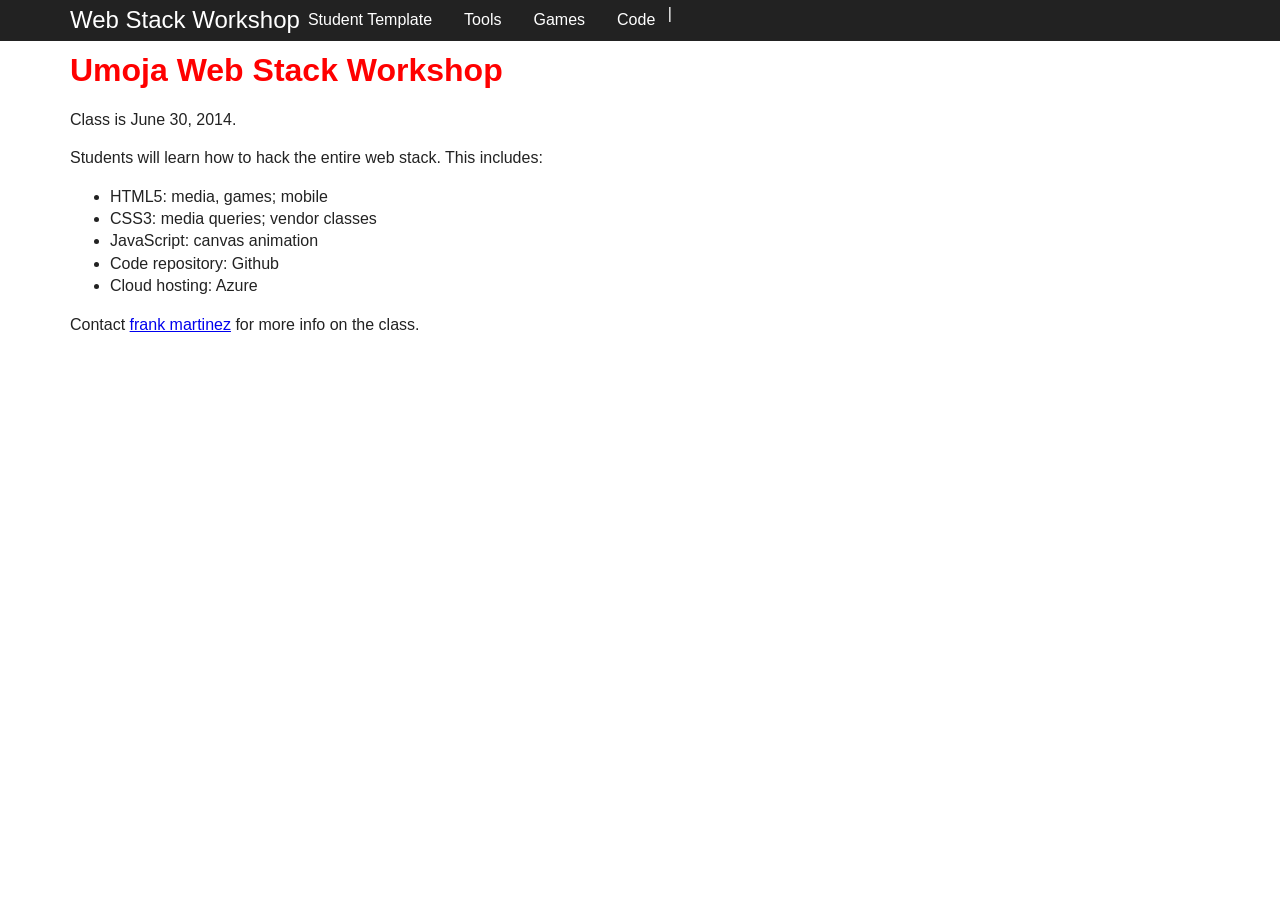
==== commit aaa9b3da: "Update index.html" ====
--- a/index.html
+++ b/index.html
@@ -19,7 +19,7 @@
 <nav role="navigation">
         <div class="container">
             <div class="row">
-                <a href="/" rel="home" id="logo">Web Stack Workshop</a>
+                <a href="/" rel="home" id="logo">Web Stack Workshop</a>&nbsp;|&nbsp;
                 <button data-dropdown-target="#navigation" class="visible-xs"><span class="visuallyhidden">Toggle Navigation</span></button>
                 <div id="navigation" class="collapse"><a href="/student.html">Student Template</a><a href="tools.html">Tools</a><a href="popgame.html">Games</a><a href="https://github.com/deboboy/umoja">Code</a></div>
             </div>
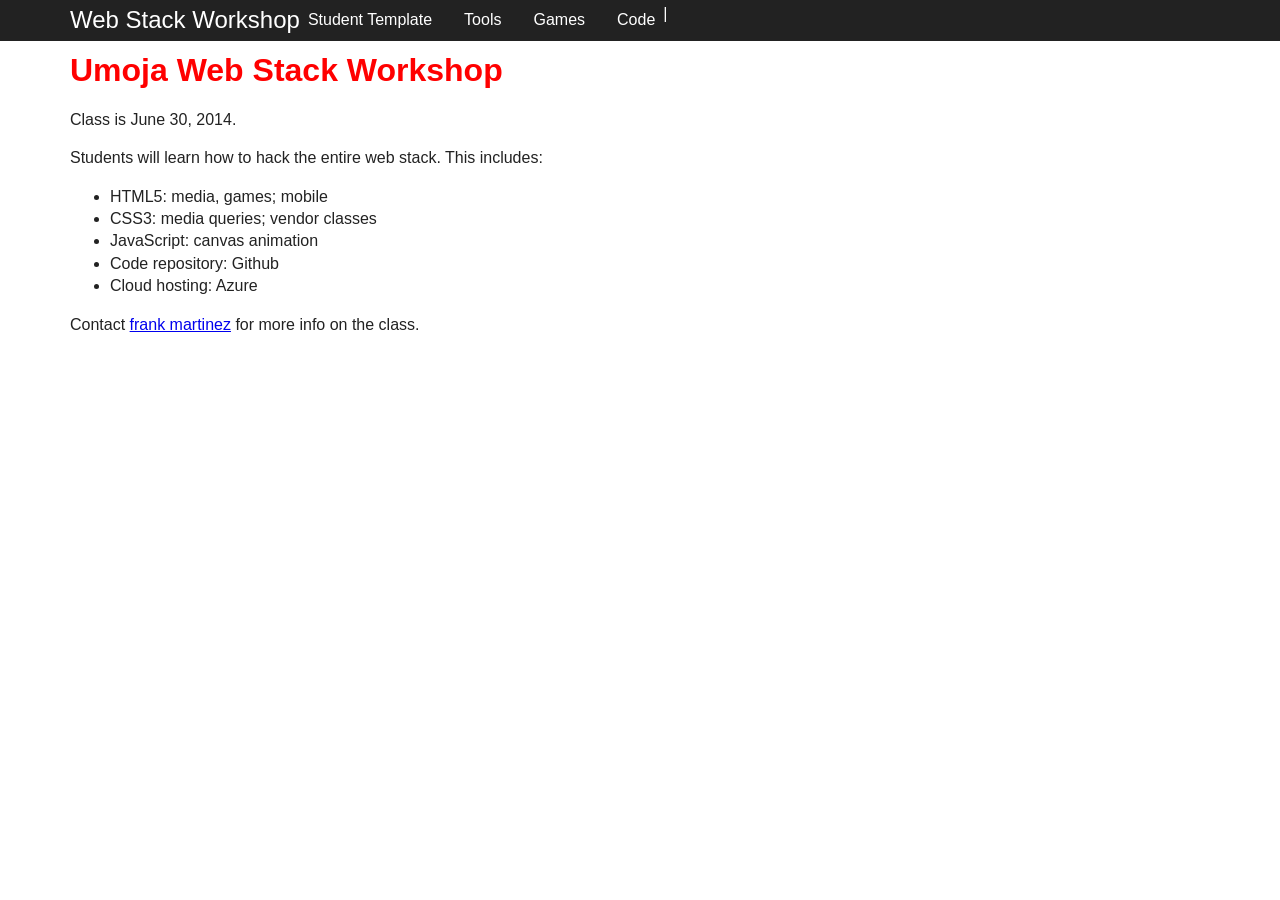
==== commit 8dc5d432: "Update index.html" ====
--- a/index.html
+++ b/index.html
@@ -19,9 +19,9 @@
 <nav role="navigation">
         <div class="container">
             <div class="row">
-                <a href="/" rel="home" id="logo">Web Stack Workshop</a>&nbsp;|&nbsp;
+                <a href="/" rel="home" id="logo">Web Stack Workshop</a>
                 <button data-dropdown-target="#navigation" class="visible-xs"><span class="visuallyhidden">Toggle Navigation</span></button>
-                <div id="navigation" class="collapse"><a href="/student.html">Student Template</a><a href="tools.html">Tools</a><a href="popgame.html">Games</a><a href="https://github.com/deboboy/umoja">Code</a></div>
+                <div id="navigation" class="collapse">|<a href="/student.html">Student Template</a><a href="tools.html">Tools</a><a href="popgame.html">Games</a><a href="https://github.com/deboboy/umoja">Code</a></div>
             </div>
         </div>
     </nav>
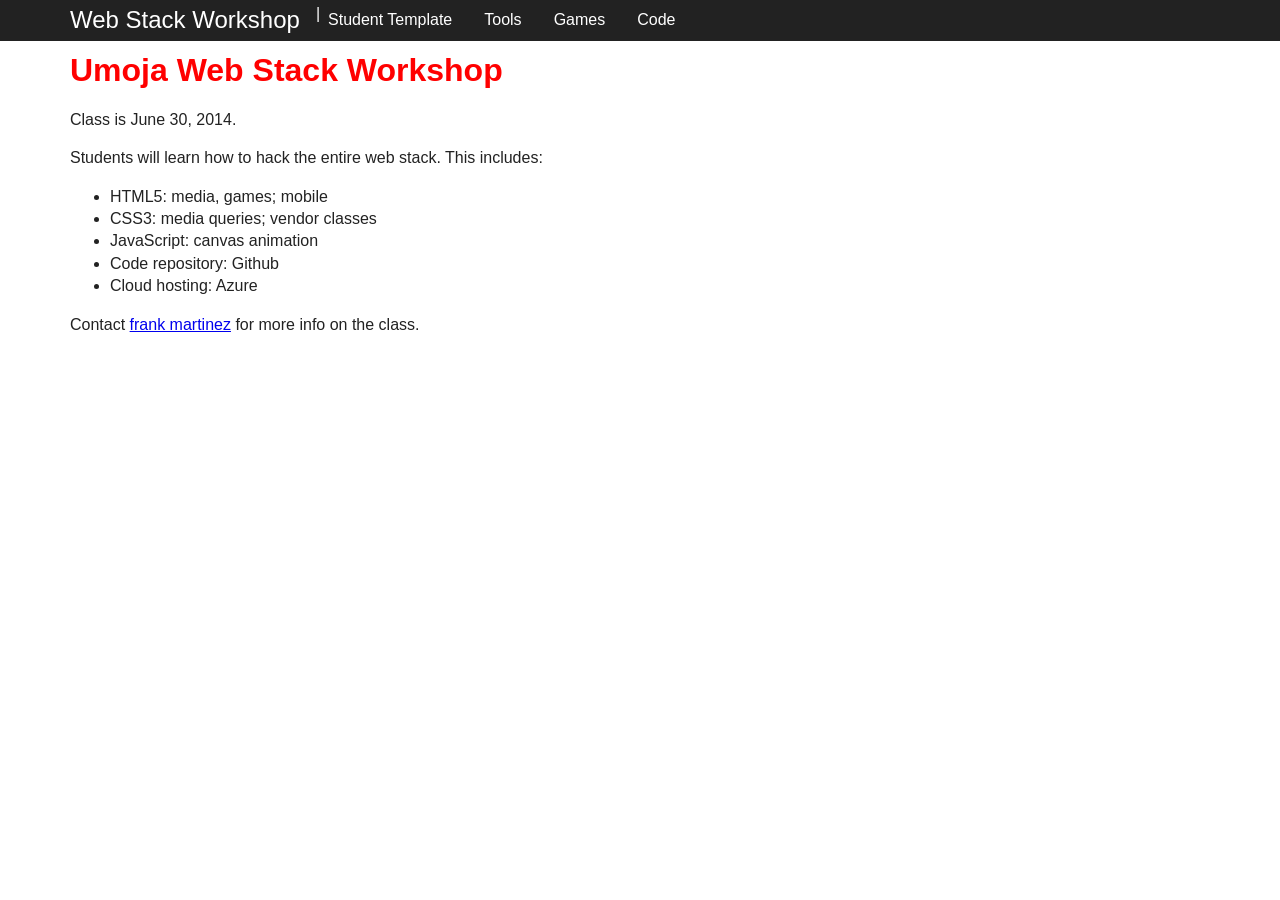
==== commit 663bc5fe: "Update index.html" ====
--- a/index.html
+++ b/index.html
@@ -19,9 +19,9 @@
 <nav role="navigation">
         <div class="container">
             <div class="row">
-                <a href="/" rel="home" id="logo">Web Stack Workshop</a>
+                <a href="/" rel="home" id="logo">Web Stack Workshop</a><a href="">|</a>
                 <button data-dropdown-target="#navigation" class="visible-xs"><span class="visuallyhidden">Toggle Navigation</span></button>
-                <div id="navigation" class="collapse">|<a href="/student.html">Student Template</a><a href="tools.html">Tools</a><a href="popgame.html">Games</a><a href="https://github.com/deboboy/umoja">Code</a></div>
+                <div id="navigation" class="collapse"><a href="/student.html">Student Template</a><a href="tools.html">Tools</a><a href="popgame.html">Games</a><a href="https://github.com/deboboy/umoja">Code</a></div>
             </div>
         </div>
     </nav>
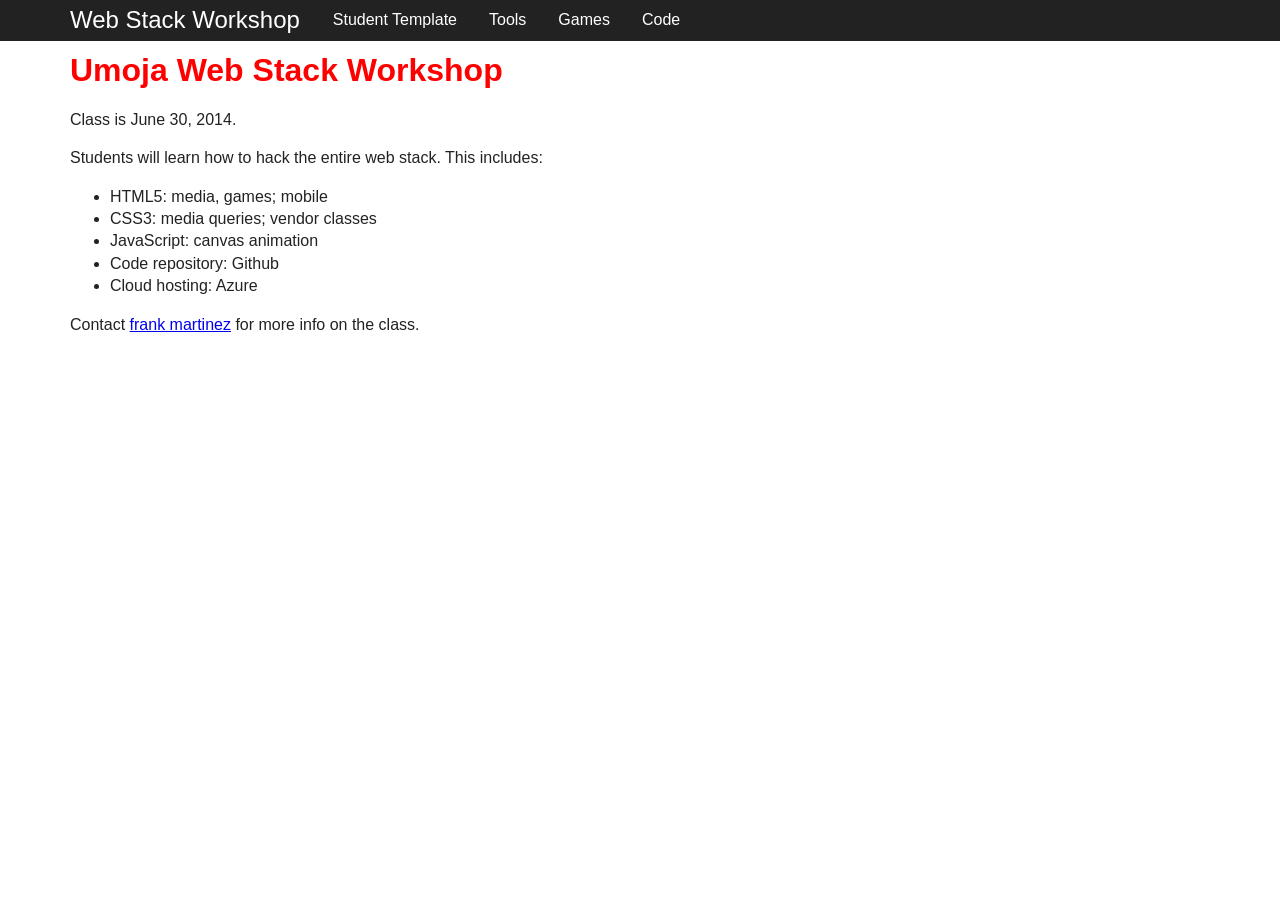
==== commit 11754079: "Update index.html" ====
--- a/index.html
+++ b/index.html
@@ -19,7 +19,7 @@
 <nav role="navigation">
         <div class="container">
             <div class="row">
-                <a href="/" rel="home" id="logo">Web Stack Workshop</a><a href="">|</a>
+                <a href="/" rel="home" id="logo">Web Stack Workshop</a><a href="">&nbsp;&nbsp;</a>
                 <button data-dropdown-target="#navigation" class="visible-xs"><span class="visuallyhidden">Toggle Navigation</span></button>
                 <div id="navigation" class="collapse"><a href="/student.html">Student Template</a><a href="tools.html">Tools</a><a href="popgame.html">Games</a><a href="https://github.com/deboboy/umoja">Code</a></div>
             </div>
